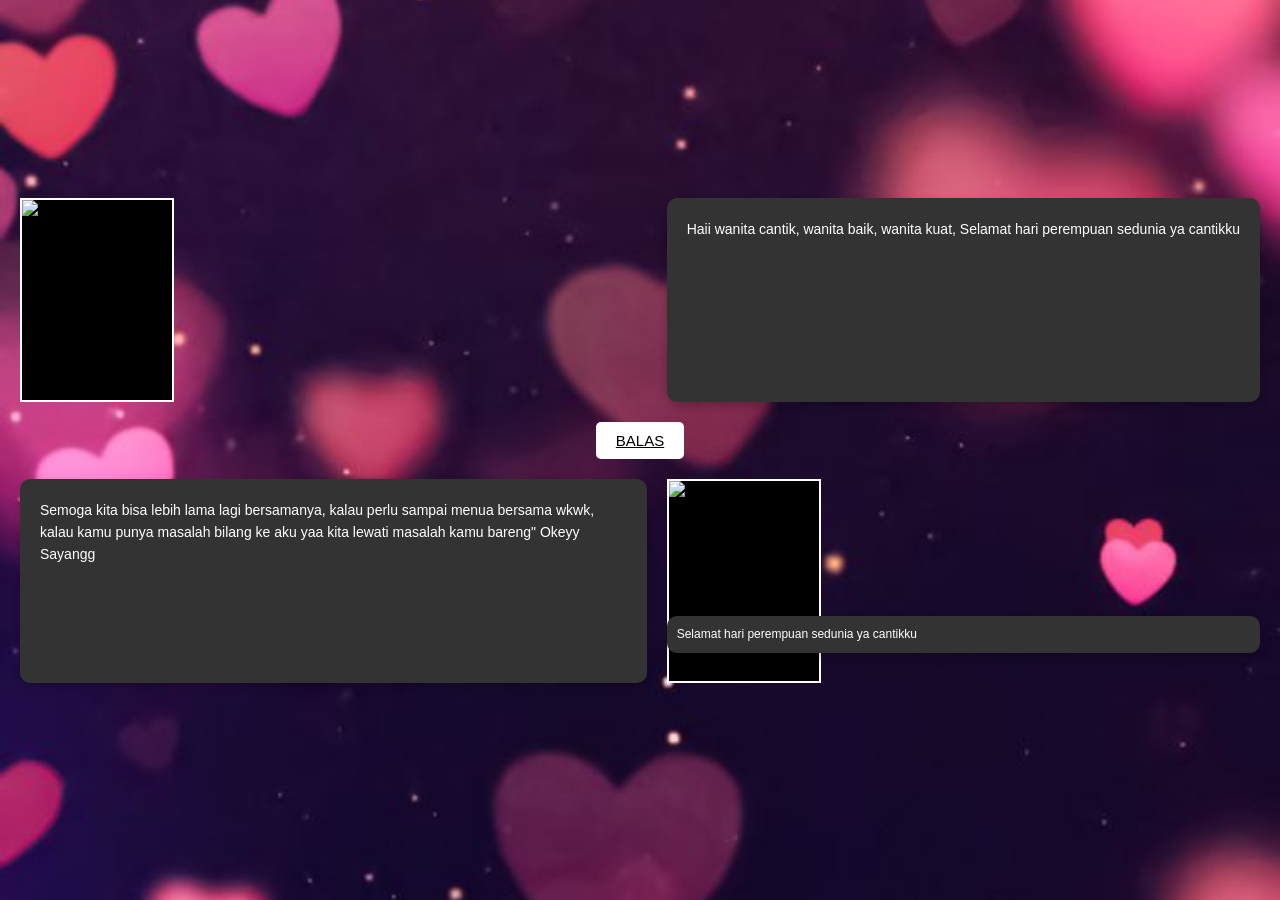
==== next.html @ 824f54b3 "Add files via upload" ====
<!doctype html>
<html lang="en"> 
<head> 
    <meta charset="UTF-8"> 
    <meta name="viewport" content="width=device-width, initial-scale=1.0"> 
    <title></title> 
    <link rel="stylesheet" href="styles.css"> 
    <style>
        body {
            display: flex;
            justify-content: center;
            align-items: center;
            height: 100vh;
            margin: 0;
            padding: 20px;
            background-image: url('Background.jpg'); 
            background-size: cover; 
            background-position: center; 
            font-family: Arial, sans-serif;
            box-sizing: border-box;
        }

        .container {
            display: grid;
            grid-template-areas: 
                "top-left top-right"
                "button button"
                "bottom-left bottom-right"
                ". bottom-text";
            gap: 20px;
            text-align: center;
            position: relative; 
        }

        .box {
            width: 150px;
            height: 200px;
            border: 2px solid white;
            background-color: black;
            display: flex;
            justify-content: center;
            align-items: center;
        }

        .box img {
            width: 100%;
            height: 100%;
            object-fit: cover;
        }

        .box-top-left {
            grid-area: top-left;
        }

        .box-bottom-right {
            grid-area: bottom-right;
        }

        .text {
            color: white;
            background-color: #333;
            padding: 20px;
            border-radius: 10px;
            box-shadow: 0 4px 8px rgba(0, 0, 0, 0.2);
            font-size: 14px;
            line-height: 1.6;
            text-align: left;
        }

        .text-top-right {
            grid-area: top-right;
        }

        .text-bottom-left {
            grid-area: bottom-left;
        }

        .text-bottom {
            grid-area: bottom-text;
            position: absolute;
            bottom: 50px; 
            left: 0;
            right: 0;
            margin: 0 auto;
            padding: 10px; 
            font-size: 12px; 
            line-height: 1.4; 
        }

        .button {
            grid-area: button;
            padding: 10px 20px;
            font-size: 15px;
            border: none;
            border-radius: 5px;
            cursor: pointer;
            background-color: white;
            color: black;
            margin: auto;
        }
    </style> 
</head> 
<body> 
    <audio autoplay>
        <source src="MyGirl.mp3" type="audio/mpeg">
        Your browser does not support the audio element.
    </audio>
    <div class="container"> 
        <div class="box box-top-left"> 
            <img src="MyGirl.jpg" alt="Image 1"> 
        </div> 
        <div class="text text-top-right">
            Haii wanita cantik, wanita baik, wanita kuat, Selamat hari perempuan sedunia ya cantikku 
        </div> 
        <a href="https://api.whatsapp.com/send?phone=6288210982908&text=Terimakasih%20(isi%20pesan%20mu)" class="button">BALAS</a>
        <div class="text text-bottom-left">
            Semoga kita bisa lebih lama lagi bersamanya, kalau perlu sampai menua bersama wkwk, kalau kamu punya masalah bilang ke aku yaa kita lewati masalah kamu bareng" Okeyy Sayangg
        </div> 
        <div class="box box-bottom-right"> 
            <img src="My-Girl.jpg" alt="Image 2"> 
        </div> 
        <div class="text text-bottom">
            Selamat hari perempuan sedunia ya cantikku 
        </div> 
    </div> 
</body>
</html>
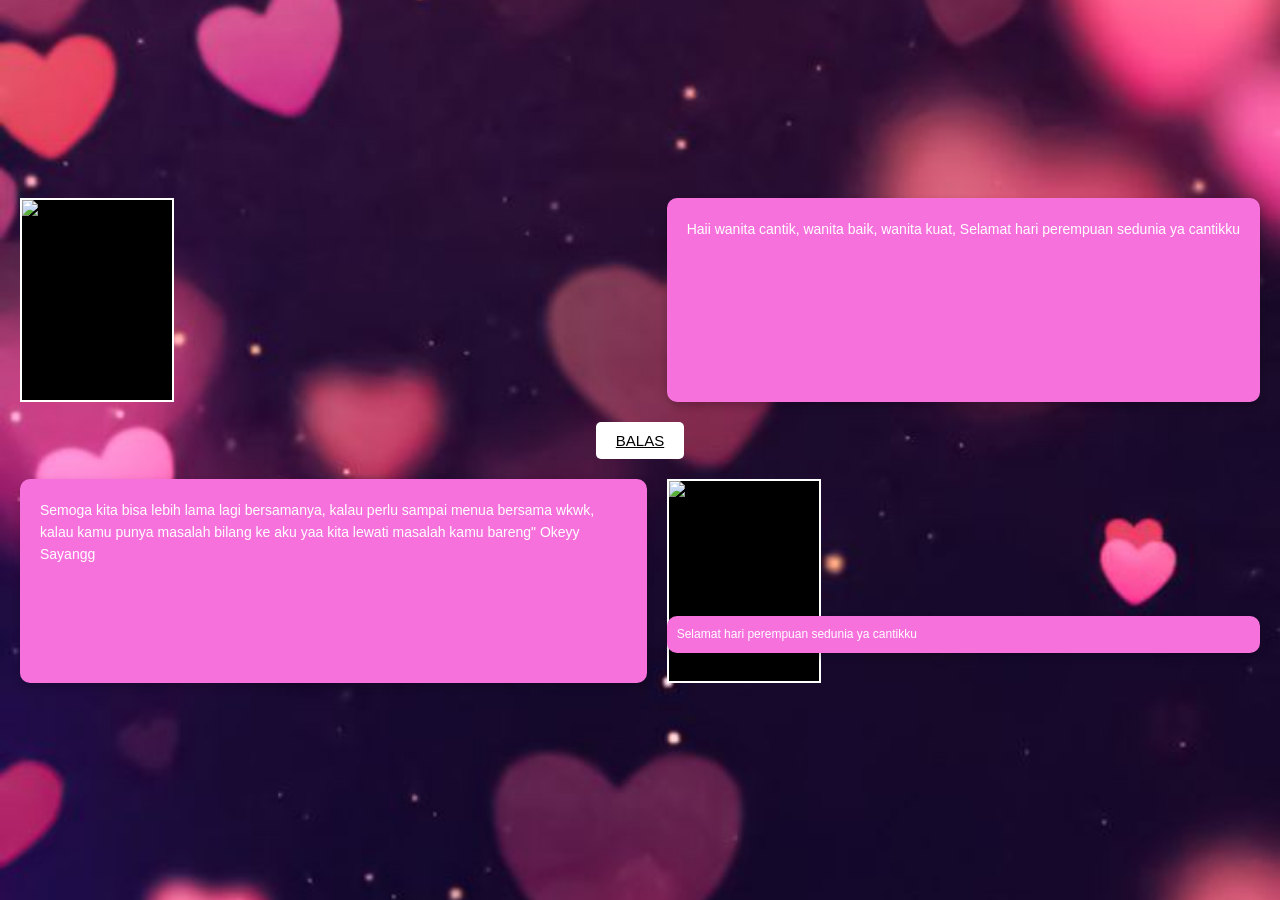
==== commit 748e61bd: "Add files via upload" ====
--- a/next.html
+++ b/next.html
@@ -58,7 +58,7 @@
 
         .text {
             color: white;
-            background-color: #333;
+            background-color: #f771dd;
             padding: 20px;
             border-radius: 10px;
             box-shadow: 0 4px 8px rgba(0, 0, 0, 0.2);
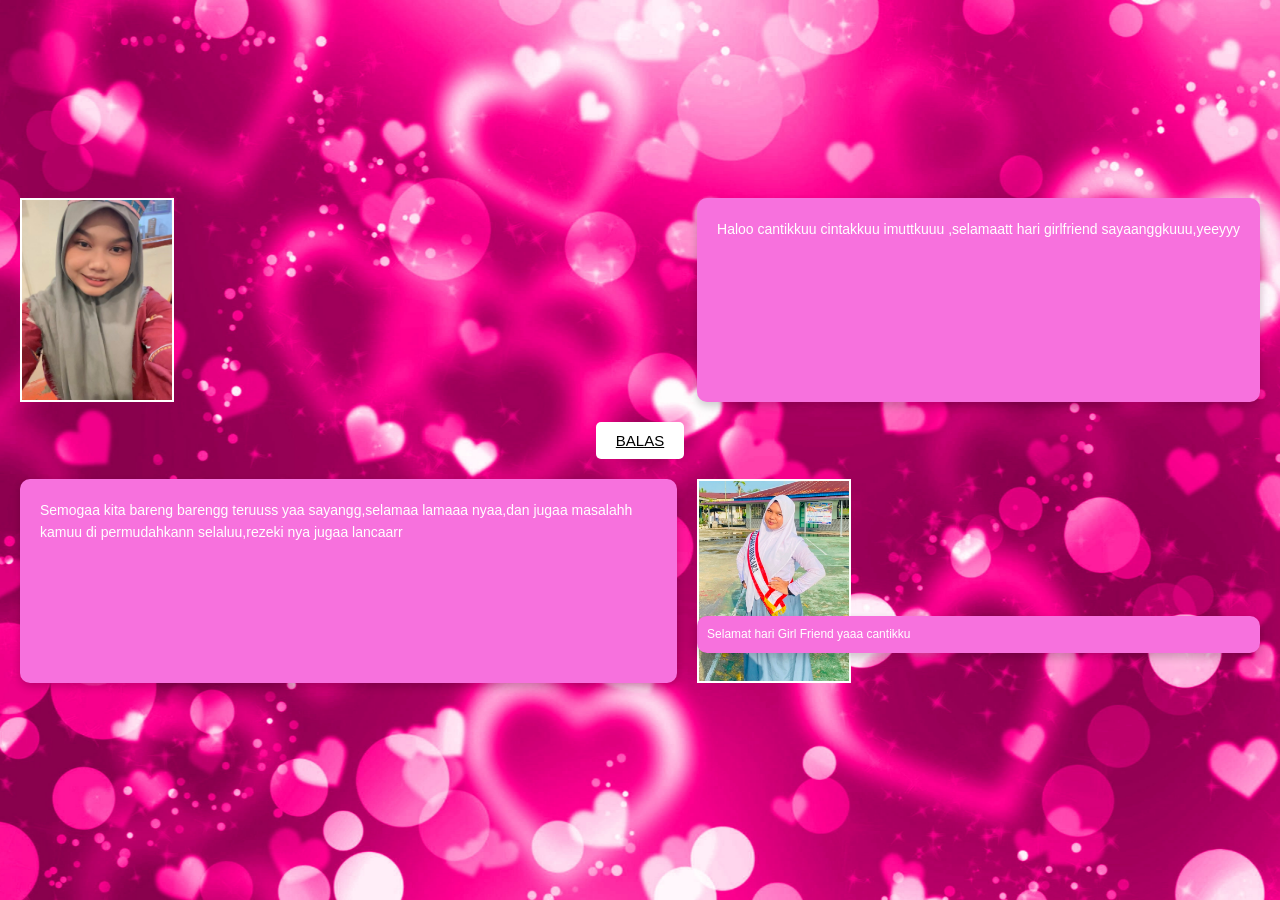
==== commit 003d0a57: "Add files via upload" ====
--- a/next.html
+++ b/next.html
@@ -102,7 +102,7 @@
 </head> 
 <body> 
     <audio autoplay>
-        <source src="MyGirl.mp3" type="audio/mpeg">
+        <source src="MyGirl.mp3" loop type="audio/mpeg">
         Your browser does not support the audio element.
     </audio>
     <div class="container"> 
@@ -110,17 +110,17 @@
             <img src="MyGirl.jpg" alt="Image 1"> 
         </div> 
         <div class="text text-top-right">
-            Haii wanita cantik, wanita baik, wanita kuat, Selamat hari perempuan sedunia ya cantikku 
+            Haloo cantikkuu cintakkuu imuttkuuu ,selamaatt hari girlfriend sayaanggkuuu,yeeyyy
         </div> 
-        <a href="https://api.whatsapp.com/send?phone=6288210982908&text=Terimakasih%20(isi%20pesan%20mu)" class="button">BALAS</a>
+        <a href="https://api.whatsapp.com/send/?phone=628980334824&text&type=phone_number&app_absent=0&wame_ctl=1)" class="button">BALAS</a>
         <div class="text text-bottom-left">
-            Semoga kita bisa lebih lama lagi bersamanya, kalau perlu sampai menua bersama wkwk, kalau kamu punya masalah bilang ke aku yaa kita lewati masalah kamu bareng" Okeyy Sayangg
+            Semogaa kita bareng barengg teruuss yaa sayangg,selamaa lamaaa nyaa,dan jugaa masalahh kamuu di permudahkann selaluu,rezeki nya jugaa lancaarr
         </div> 
         <div class="box box-bottom-right"> 
             <img src="My-Girl.jpg" alt="Image 2"> 
         </div> 
         <div class="text text-bottom">
-            Selamat hari perempuan sedunia ya cantikku 
+            Selamat hari Girl Friend yaaa cantikku 
         </div> 
     </div> 
 </body>
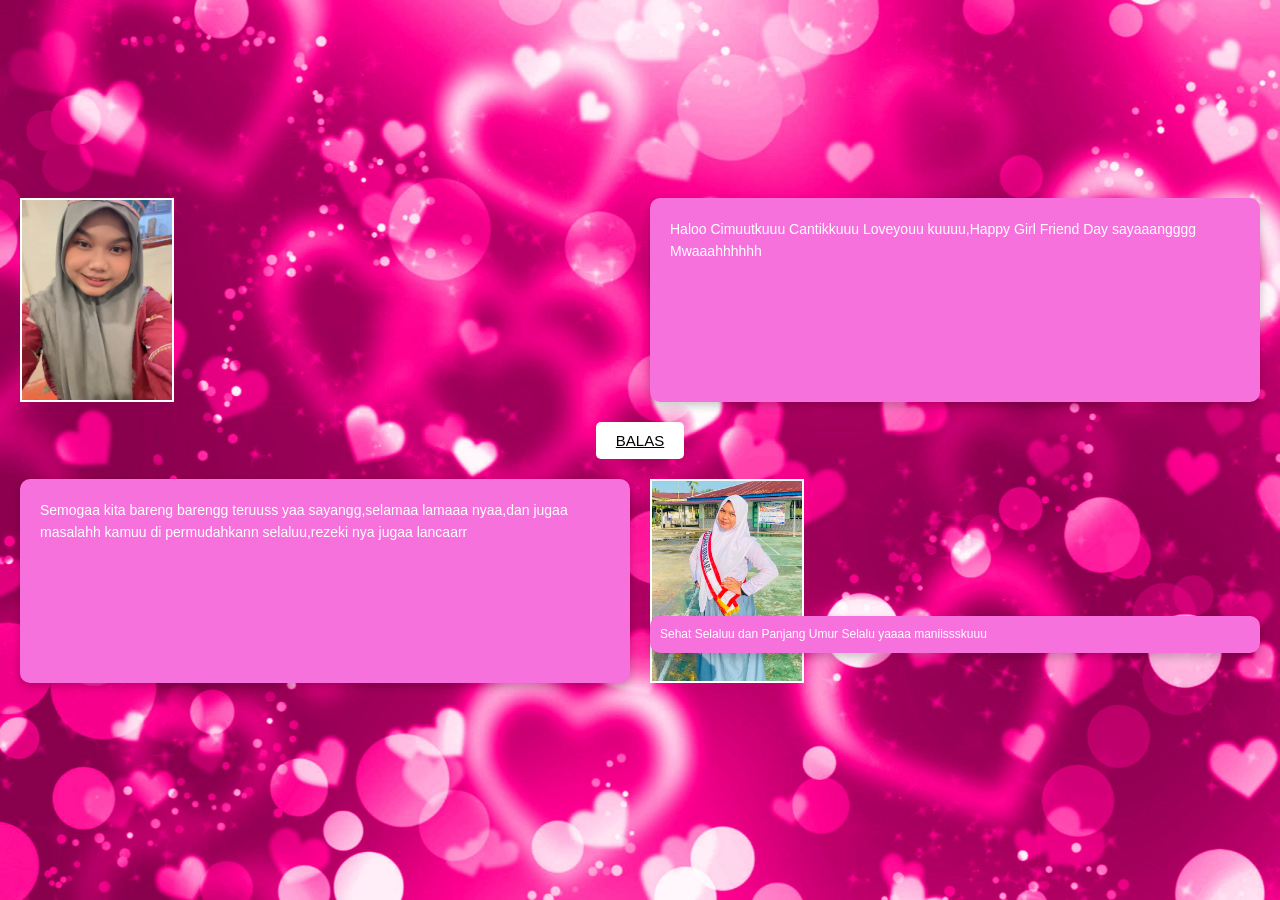
==== commit 2247b250: "Add files via upload" ====
--- a/next.html
+++ b/next.html
@@ -50,10 +50,12 @@
 
         .box-top-left {
             grid-area: top-left;
+          text-align:center;
         }
 
         .box-bottom-right {
             grid-area: bottom-right;
+          text-align: center;
         }
 
         .text {
@@ -101,7 +103,7 @@
     </style> 
 </head> 
 <body> 
-    <audio autoplay>
+    <audio autoplay loop>
         <source src="MyGirl.mp3" loop type="audio/mpeg">
         Your browser does not support the audio element.
     </audio>
@@ -110,7 +112,7 @@
             <img src="MyGirl.jpg" alt="Image 1"> 
         </div> 
         <div class="text text-top-right">
-            Haloo cantikkuu cintakkuu imuttkuuu ,selamaatt hari girlfriend sayaanggkuuu,yeeyyy
+            Haloo Cimuutkuuu Cantikkuuu Loveyouu kuuuu,Happy Girl Friend Day sayaaangggg Mwaaahhhhhh
         </div> 
         <a href="https://api.whatsapp.com/send/?phone=628980334824&text&type=phone_number&app_absent=0&wame_ctl=1)" class="button">BALAS</a>
         <div class="text text-bottom-left">
@@ -120,7 +122,7 @@
             <img src="My-Girl.jpg" alt="Image 2"> 
         </div> 
         <div class="text text-bottom">
-            Selamat hari Girl Friend yaaa cantikku 
+            Sehat Selaluu dan Panjang Umur Selalu yaaaa maniissskuuu 
         </div> 
     </div> 
 </body>
